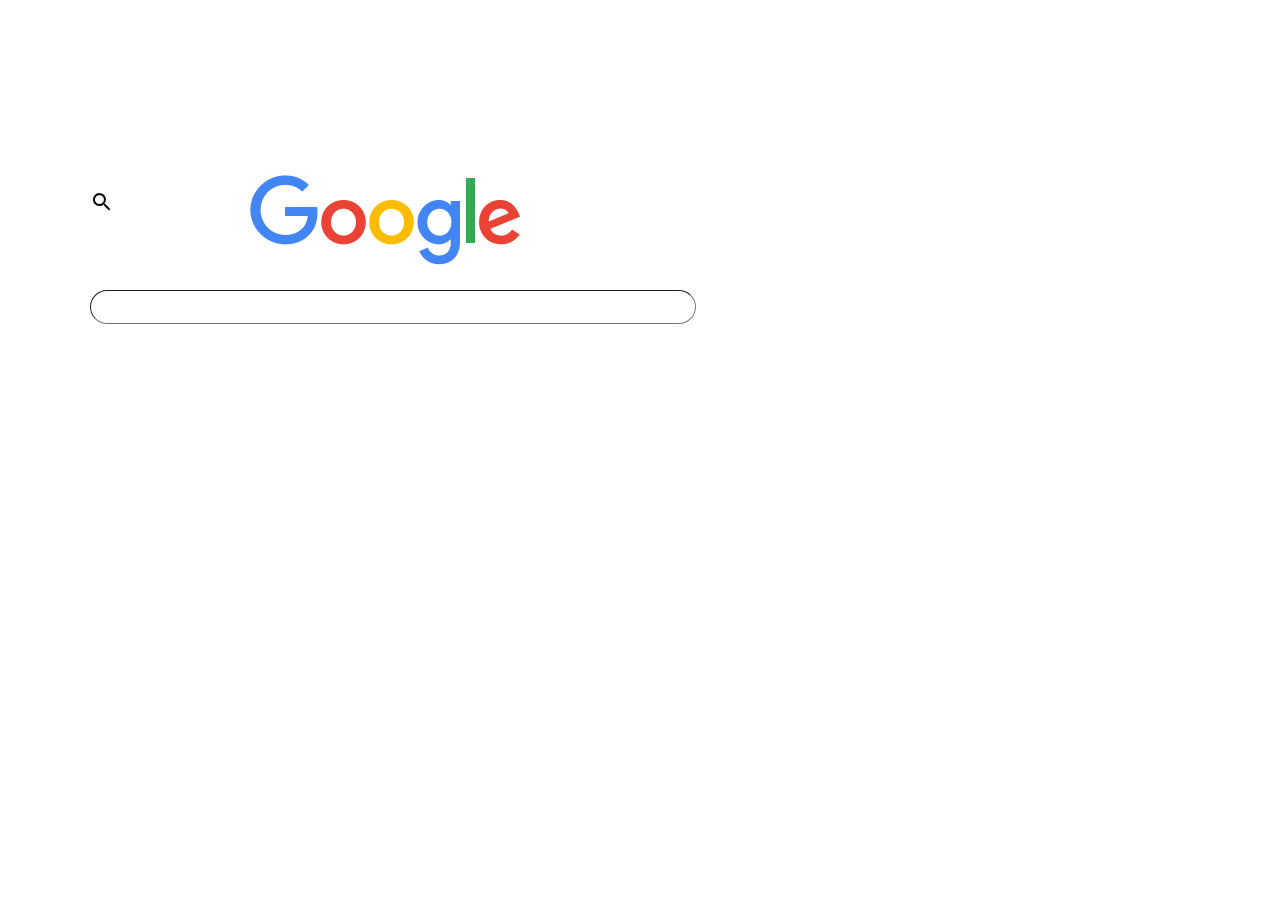
==== index.html @ b1d57a31 "First upload" ====
<!DOCTYPE html>
<style>
    .google_logo {
        position: fixed;
        left: 250px;
        top: 175px;
    }
    .searchbar {
        height: 30px;
        width: 600px;
        position: fixed;
        left: 90px;
        top: 290px;
        border-radius: 50px;
        border-width: 1px;
    }
    .search_icon {
        position: fixed;
        left: 90px;
        top: 190px;
    }
</style>
<main>
    <body>
        <img src="google-logo.png" alt="Logo for Google" class="google_logo">
        <img src="search-icon.png" alt="search icon" class="search_icon">
        <form>
            <div>
                <input type="text" class="searchbar">
            </div>
        </form>
    </body>
</main>
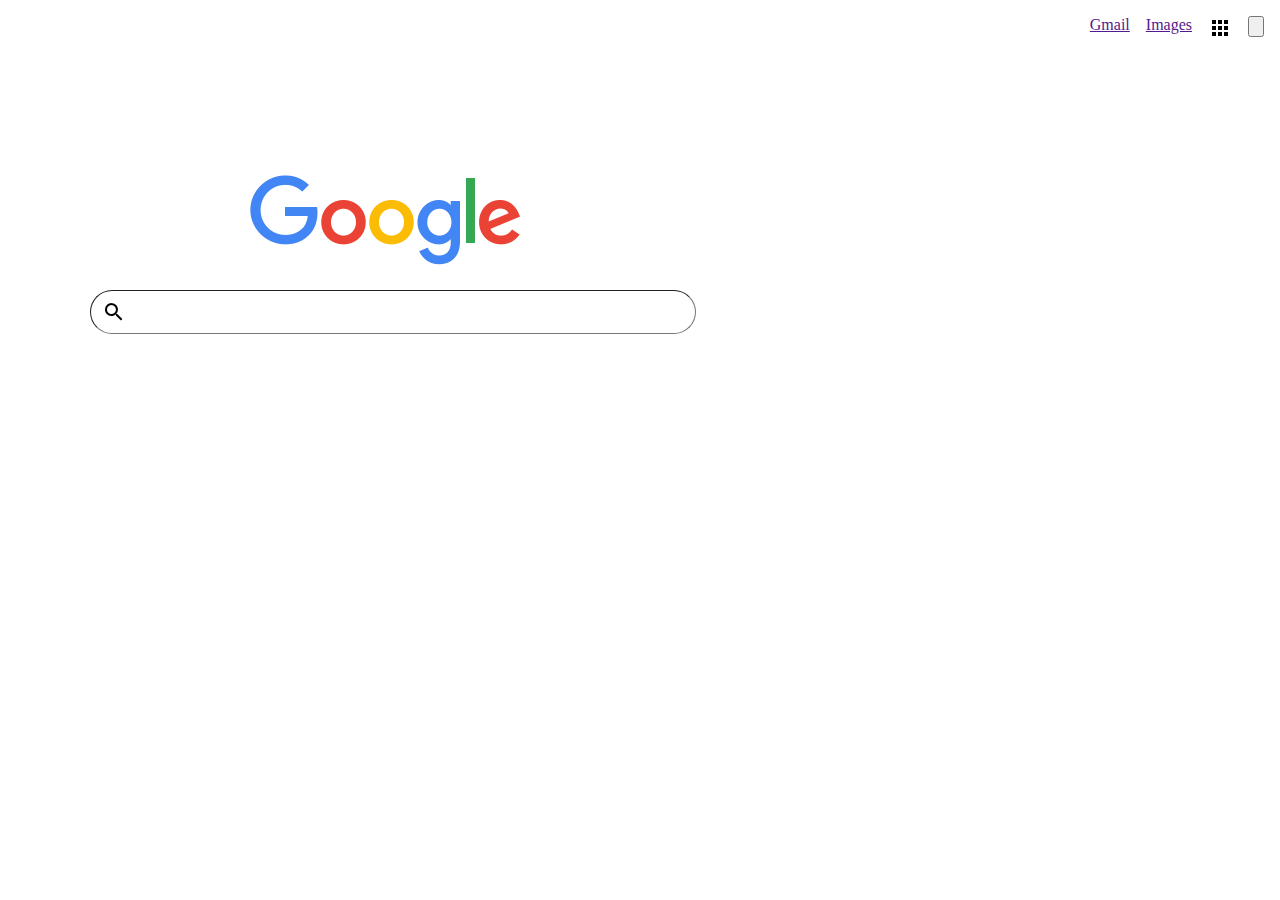
==== commit a6cc4597: "Third upload. Updated READEME.md" ====
--- a/index.html
+++ b/index.html
@@ -6,7 +6,7 @@
         top: 175px;
     }
     .searchbar {
-        height: 30px;
+        height: 40px;
         width: 600px;
         position: fixed;
         left: 90px;
@@ -16,8 +16,22 @@
     }
     .search_icon {
         position: fixed;
-        left: 90px;
-        top: 190px;
+        left: 102px;
+        top: 300px;
+        z-index: 1; 
+    }
+    ul {
+        list-style-type: none;
+        margin: 0;
+        padding: 0;
+    }
+    li {
+        float: right;
+    }
+    a {
+        display: block;
+        padding: 8px;
+        background-color: #ffffff
     }
 </style>
 <main>
@@ -29,5 +43,11 @@
                 <input type="text" class="searchbar">
             </div>
         </form>
+        <ul>
+            <li><a href=""><input type="button"></a></li>
+            <li><a href=""><img src="grid-icon.png" alt="grid icon"></a></li>
+            <li><a href="">Images</a></li>
+            <li><a href="">Gmail</a></li>
+        </ul>
     </body>
 </main>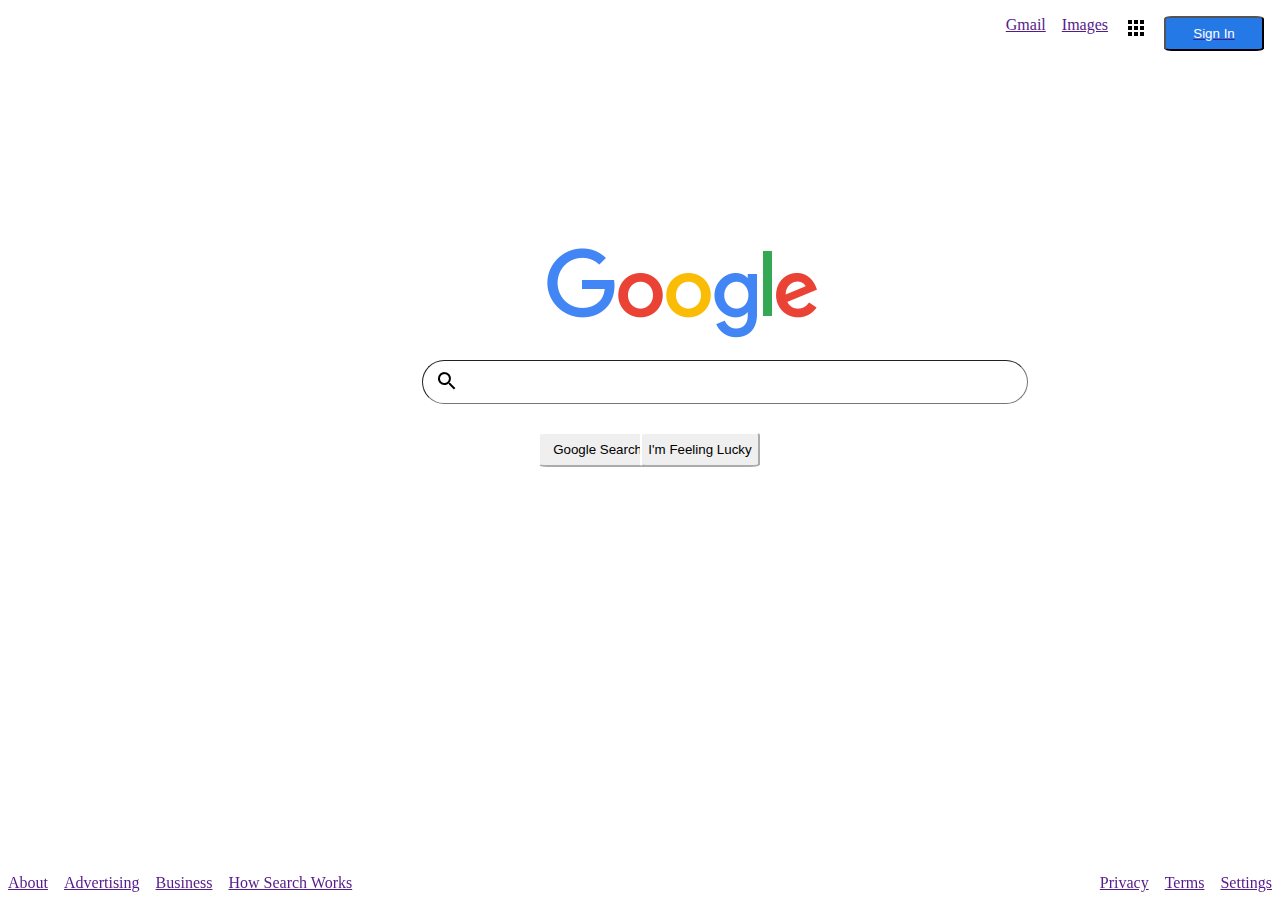
==== commit 2595fbb6: "updated" ====
--- a/index.html
+++ b/index.html
@@ -1,24 +1,32 @@
 <!DOCTYPE html>
 <style>
     .google_logo {
-        position: fixed;
-        left: 250px;
-        top: 175px;
+        position: absolute;
+        left: 42.75%;
+        top: 27.5%;
     }
     .searchbar {
         height: 40px;
         width: 600px;
-        position: fixed;
-        left: 90px;
-        top: 290px;
+        position: absolute;
+        left: 33%;
+        top: 40%;
         border-radius: 50px;
         border-width: 1px;
     }
     .search_icon {
-        position: fixed;
-        left: 102px;
-        top: 300px;
+        position: absolute;
+        left: 34%;
+        top: 41%;
         z-index: 1; 
+    }
+    .sign_in {
+        width: 100px;
+        height:35px;
+        background-color: rgb(37, 121, 231);
+        display: block;
+        border-radius: 8%;
+        color: white;
     }
     ul {
         list-style-type: none;
@@ -33,6 +41,32 @@
         padding: 8px;
         background-color: #ffffff
     }
+    .google_search {
+        position: absolute;
+        left: 42%;
+        top: 48%;
+        height: 35px;
+        width: 120px;
+        display: block;
+        border-radius: 8%;
+        border-color: white;
+    }
+    .lucky {
+        position: absolute;
+        left: 50%;
+        top: 48%;
+        height: 35px;
+        width: 120px;
+        display: block;
+        border-radius: 8%;
+        border-color: white;
+    }
+    .footer {
+        position: fixed;
+        left: 0;
+        bottom: 0;
+        width: 100%;
+    }
 </style>
 <main>
     <body>
@@ -44,10 +78,23 @@
             </div>
         </form>
         <ul>
-            <li><a href=""><input type="button"></a></li>
+            <li><a href=""><button class="sign_in">Sign In</button></a></li>
             <li><a href=""><img src="grid-icon.png" alt="grid icon"></a></li>
             <li><a href="">Images</a></li>
             <li><a href="">Gmail</a></li>
         </ul>
+        <button class="google_search">Google Search</button>
+        <button class="lucky">I'm Feeling Lucky</button>
+        <div class="footer">
+            <ul class="footer2">
+                <li style="float:left"><a href="">About</a></li>
+                <li style="float:left"><a href="">Advertising</a></li>
+                <li style="float:left"><a href="">Business</a></li>
+                <li style="float:left"><a href="">How Search Works</a></li>
+                <li><a href="">Settings</a></li>
+                <li><a href="">Terms</a></li>
+                <li><a href="">Privacy</a></li>
+            </ul>
+        </div>
     </body>
 </main>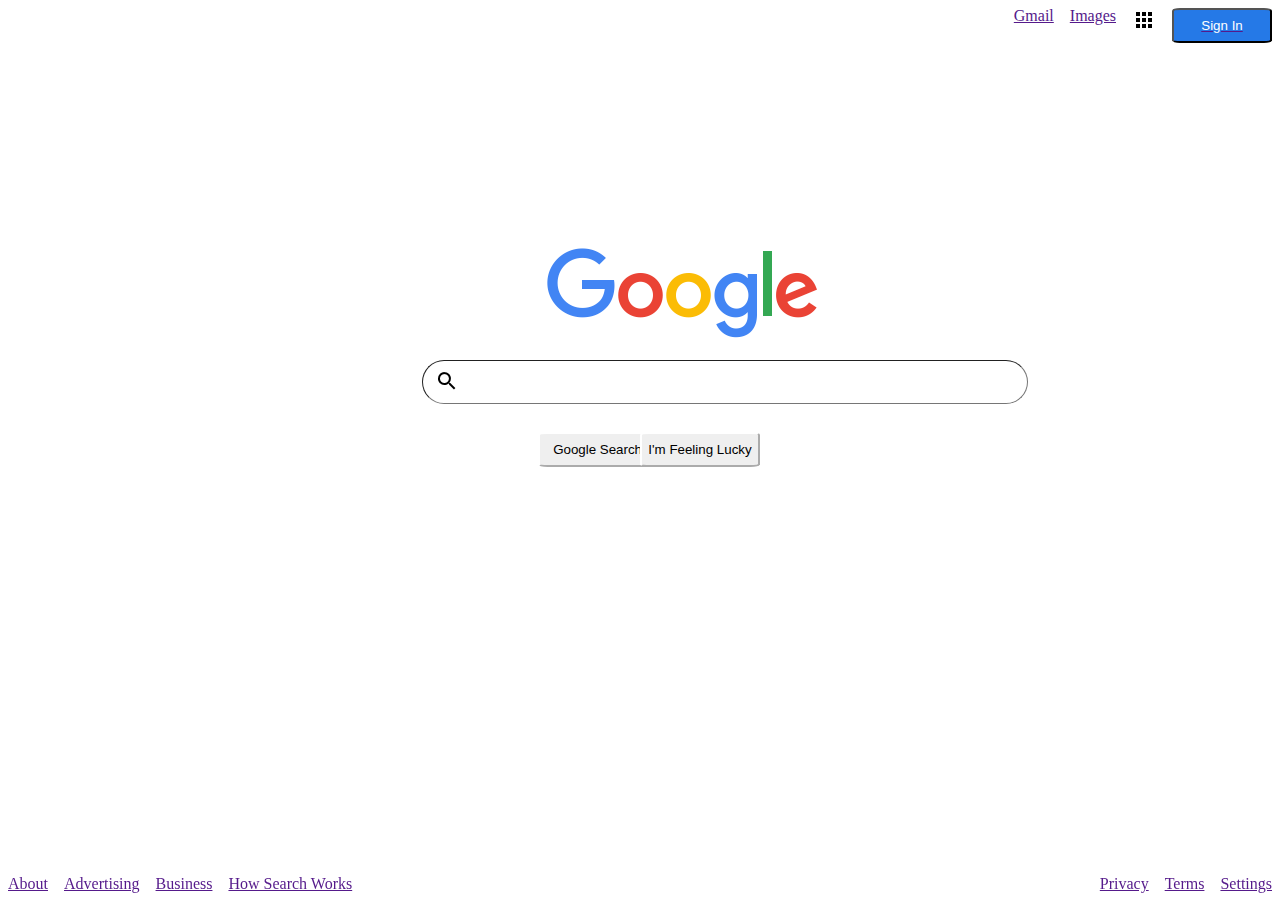
==== commit 8fd7fd44: "updated" ====
--- a/index.html
+++ b/index.html
@@ -1,73 +1,8 @@
 <!DOCTYPE html>
-<style>
-    .google_logo {
-        position: absolute;
-        left: 42.75%;
-        top: 27.5%;
-    }
-    .searchbar {
-        height: 40px;
-        width: 600px;
-        position: absolute;
-        left: 33%;
-        top: 40%;
-        border-radius: 50px;
-        border-width: 1px;
-    }
-    .search_icon {
-        position: absolute;
-        left: 34%;
-        top: 41%;
-        z-index: 1; 
-    }
-    .sign_in {
-        width: 100px;
-        height:35px;
-        background-color: rgb(37, 121, 231);
-        display: block;
-        border-radius: 8%;
-        color: white;
-    }
-    ul {
-        list-style-type: none;
-        margin: 0;
-        padding: 0;
-    }
-    li {
-        float: right;
-    }
-    a {
-        display: block;
-        padding: 8px;
-        background-color: #ffffff
-    }
-    .google_search {
-        position: absolute;
-        left: 42%;
-        top: 48%;
-        height: 35px;
-        width: 120px;
-        display: block;
-        border-radius: 8%;
-        border-color: white;
-    }
-    .lucky {
-        position: absolute;
-        left: 50%;
-        top: 48%;
-        height: 35px;
-        width: 120px;
-        display: block;
-        border-radius: 8%;
-        border-color: white;
-    }
-    .footer {
-        position: fixed;
-        left: 0;
-        bottom: 0;
-        width: 100%;
-    }
-</style>
+<head>
+    <link href="reset.css" rel="stylesheet">
+    <link href="main.css" rel="stylesheet">
+</head>
 <main>
     <body>
         <img src="google-logo.png" alt="Logo for Google" class="google_logo">
--- a/main.css
+++ b/main.css
@@ -0,0 +1,67 @@
+.google_logo {
+    position: absolute;
+    left: 42.75%;
+    top: 27.5%;
+}
+.searchbar {
+    height: 40px;
+    width: 600px;
+    position: absolute;
+    left: 33%;
+    top: 40%;
+    border-radius: 50px;
+    border-width: 1px;
+}
+.search_icon {
+    position: absolute;
+    left: 34%;
+    top: 41%;
+    z-index: 1; 
+}
+.sign_in {
+    width: 100px;
+    height:35px;
+    background-color: rgb(37, 121, 231);
+    display: block;
+    border-radius: 8%;
+    color: white;
+}
+ul {
+    list-style-type: none;
+    margin: 0;
+    padding: 0;
+}
+li {
+    float: right;
+}
+a {
+    display: block;
+    padding: 8px;
+    background-color: #ffffff
+}
+.google_search {
+    position: absolute;
+    left: 42%;
+    top: 48%;
+    height: 35px;
+    width: 120px;
+    display: block;
+    border-radius: 8%;
+    border-color: white;
+}
+.lucky {
+    position: absolute;
+    left: 50%;
+    top: 48%;
+    height: 35px;
+    width: 120px;
+    display: block;
+    border-radius: 8%;
+    border-color: white;
+}
+.footer {
+    position: fixed;
+    left: 0;
+    bottom: 0;
+    width: 100%;
+}